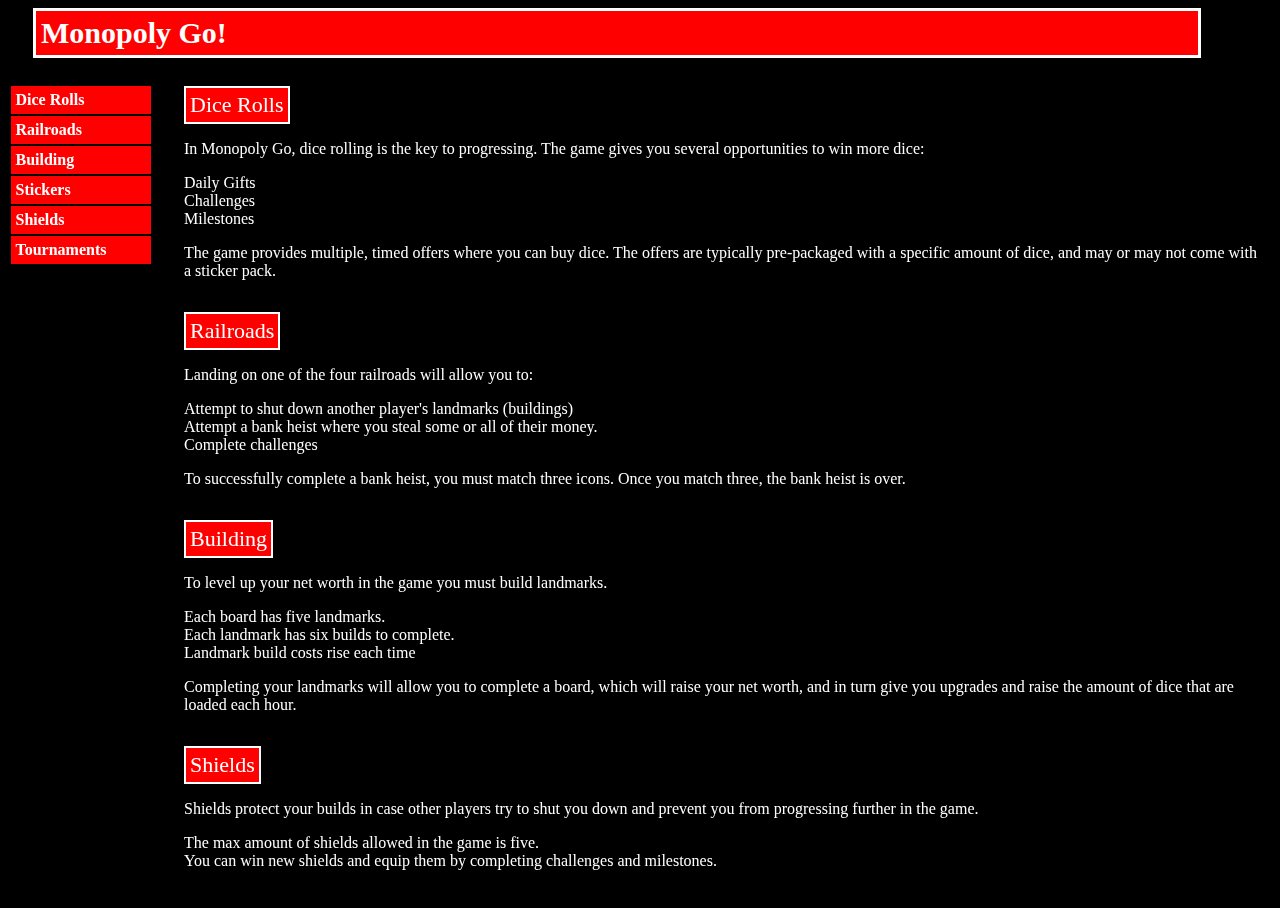
==== TechDocMonopolyGo.html @ 2c39edde "first commit" ====
<!DOCTYPE html>
<html lang="en">
<head>  
  <meta charset="utf-8">
  <meta name="viewport" content="width=device-width, initial-scale=1.0">
  <title>Monopoly Go Game Overview</title>
  <link rel="stylesheet" href="styles.css">
</head>
<body>

<header class="main_header">Monopoly Go! </header>
    <main id="main-doc">
        <nav id="navbar">
        <a href="#Dice_Rolls" class="nav-link">Dice Rolls</a>
        <a href="#Railroads" class="nav-link">Railroads</a>
        <a href="#Building" class="nav-link">Building</a>
        <a href="#Stickers" class="nav-link">Stickers</a>
        <a href="#Shields" class="nav-link">Shields</a>
        <a href="#Tournaments" class="nav-link">Tournaments</a>
        </nav>

        <div>
        <section class="main-section" id="Dice_Rolls">
        <header>Dice Rolls</header>
        <p>In Monopoly Go, dice rolling is the key to progressing. The game gives you several opportunities to win more dice: </p>
        <li>Daily Gifts</li>
        <li>Challenges</li>
        <li>Milestones</li>
        <p>The game provides multiple, timed offers where you can buy dice. The offers are typically pre-packaged with a specific amount of dice, and may or may not come with a sticker pack. </p> 
        </section>
        
        <section class="main-section" id="Railroads">
        <header>Railroads</header>
        <p>Landing on one of the four railroads will allow you to: </p>
        <li>Attempt to shut down another player's landmarks (buildings)</li>
        <li>Attempt a bank heist where you steal some or all of their money. </li>
        <li>Complete challenges</li>
        <p>To successfully complete a bank heist, you must match three icons. Once you match three, the bank heist is over.</p>
        </section>
    
        <section class="main-section" id="Building">
        <header>Building</header>
        <p>To level up your net worth in the game you must build landmarks. </p>
        <li>Each board has five landmarks.</li>
        <li>Each landmark has six builds to complete.</li>
        <li>Landmark build costs rise each time</li>
        <p>Completing your landmarks will allow you to complete a board, which will raise your net worth, and in turn give you upgrades and raise the amount of dice that are loaded each hour. </p>
        </section>
    
        <section class="main-section" id="Shields">
        <header>Shields</header>
        <p>Shields protect your builds in case other players try to shut you down and prevent you from progressing further in the game. </p>
        <li>The max amount of shields allowed in the game is five. </li>
        <li>You can win new shields and equip them by completing challenges and milestones.</li>
        <li>To replenish your shields you must roll and land on a tile with a shield on it.</li>
        <p>Each time a player attempts to shutdown a landmark on your board, one of your shields will disappear. Once all of your shields disappear your buildings will be able to be shutdown, which means you will need to pay to rebuild/fix them</p>
        </section>
    
        <section class="main-section" id="Stickers">
        <header>Stickers</header>
        <p>The game gifts you prizes which sometimes include a sticker pack. Each pack may contain anywhere from one to 6 stickers. </p>
        <li>There is a different color for different levels of stickers.</li>
        <li>Each sticker has a specific number of stars on them, which represents its level.</li>
        <li>You exchange or gift stickers to friends.</li>
        <p>A sticker pack with a number six means that it includes atleast one sticker with six stars.</p>
        </section>
    
        <section class="main-section" id="Tournaments">
        <header>Tournaments</header>
        <p>The Tournaments in Monopoly Go are a great way to level up and progress through the game faster. Each tournament is about twenty-four hours long and at the end you recieve awards if you place high enough. These include: </p>
        <li>Sticker Packs</li>
        <li>Dice</li>
        <li>Money</li>
        <p>By using the monopoly multiplier during tournaments, you can maximize your rewards and get ahead in tournaments to win the best of prizes.</p>
        </section>
       </div> 
  </main>
</body>
<html>
---- styles.css ----
html {
  width: 100vw;
  height: 100vh;
}

body {
  display: block;
  font-family: verdana, sans serif;
  height: 100vh;
  background-color: black;
}

#navbar {
    display: flex;
    flex-direction: column;
    position: fixed;
    top: 75px;
    left: -0.5px;
    font-size: 16px;
    margin: 10px;
    font-weight: 900;
}

.nav-link {
  text-decoration: none;
  color: white;
  background-color: red;
  border: red solid 1px;
  padding: 4px;
  margin: 1px;
  width: 130px;
  
}

#navbar :hover {
  color: gold;
  transition: color 2s;
  font-size: 18px;
  transition-property: font-size;
  transition-duration: 1s;
  transition-delay: 0.1s;
}

#navbar :active {
  color: black;
}

.main_header {
  font-size: 30px;
  border: white solid 3px;
  padding: 5px;
  font-weight: 900;
  text-align: left;
  width: 90vw;
  position: fixed;
  background-color: red;
  margin-left: 25px;
  color: white;
}

#main-doc {
    display: flex;
    flex-direction: row;
    width: 100%;
    height: 90vh;
    position: absolute;
    top: 60px;
    overflow: scroll;
}

div {
  position: absolute;
  left: 150px;
  margin: 10px;
}


.main-section {
    display: flex;
    flex-direction: column;
    justify-content: center;
    align-items: flex-start;
    position: relative;
    bottom: 0;
    overflow: scroll;
    color: white;
}

section {
  margin: 16px;
}

header {
  font-size: 22px;
  color: white;
  border: white solid 2px;
  background-color: red;
  padding: 4px;
}

@media (width: 400px){

  header {
    color: blue;
    font-size: 18px;
  }
  
.nav-link {
  font-size: 10px;
  color: gold;
  background-color: red;
  width: 75px;

}

}
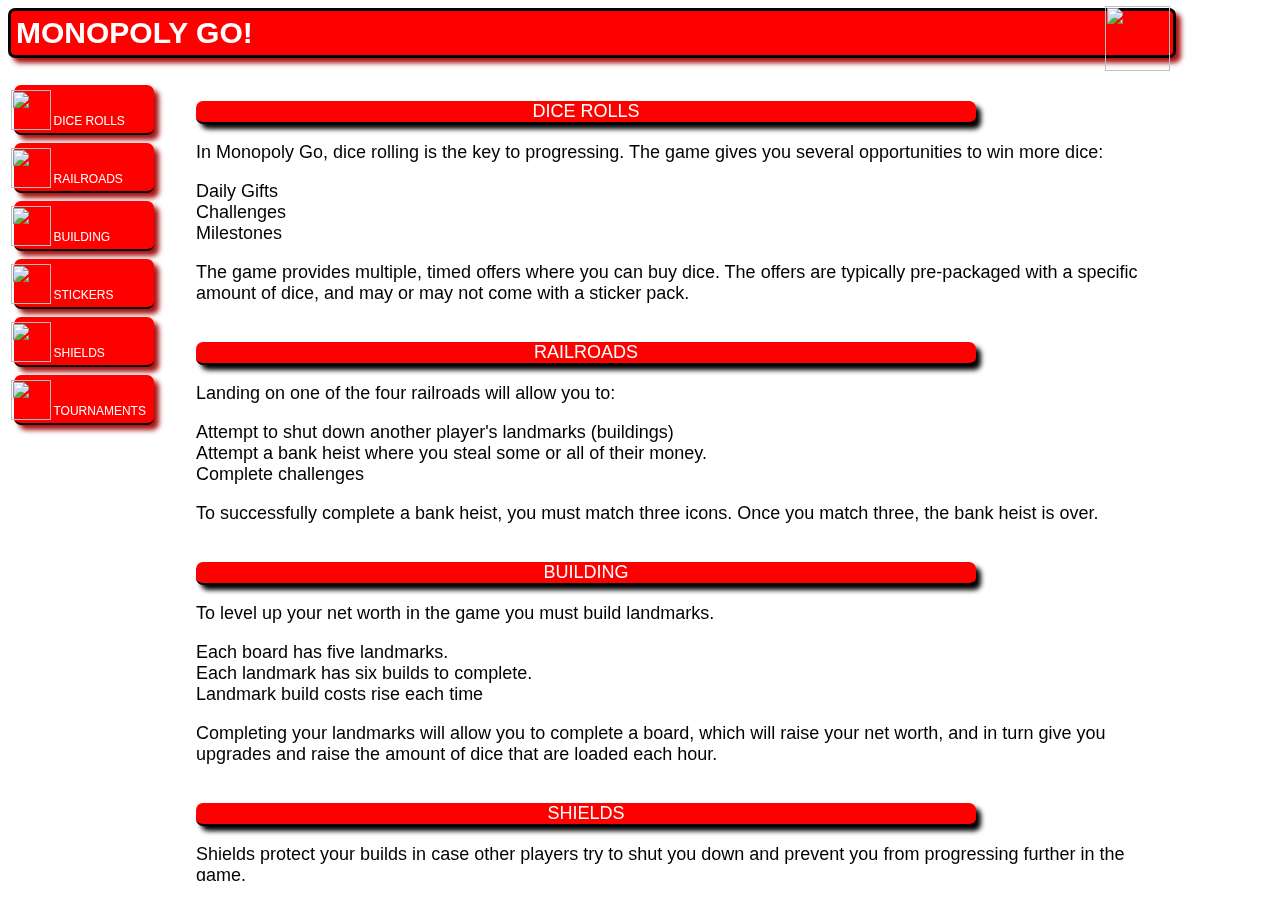
==== commit fab81631: "images added" ====
--- a/TechDocMonopolyGo.html
+++ b/TechDocMonopolyGo.html
@@ -8,18 +8,22 @@
 </head>
 <body>
 
-<header class="main_header">Monopoly Go! </header>
+<header class="main_header">Monopoly Go! 
+<img src="/Users/sarahcooper/repos/assignments/Monopolygo/Dice-in-white-color-on-transparent-background-PNG.png"</header>
     <main id="main-doc">
+        <div class="nav">
         <nav id="navbar">
-        <a href="#Dice_Rolls" class="nav-link">Dice Rolls</a>
-        <a href="#Railroads" class="nav-link">Railroads</a>
-        <a href="#Building" class="nav-link">Building</a>
-        <a href="#Stickers" class="nav-link">Stickers</a>
-        <a href="#Shields" class="nav-link">Shields</a>
-        <a href="#Tournaments" class="nav-link">Tournaments</a>
+        <a href="#Dice_Rolls" class="nav-link"><img class="nav_dice" src="/Users/sarahcooper/repos/assignments/Monopolygo/Dice-in-white-color-on-transparent-background-PNG.png">Dice Rolls</a>
+        <a href="#Railroads" class="nav-link"><img class="nav_dice" src="/Users/sarahcooper/repos/assignments/Monopolygo/Dice-in-white-color-on-transparent-background-PNG.png">Railroads</a>
+        <a href="#Building" class="nav-link"><img class="nav_dice" src="/Users/sarahcooper/repos/assignments/Monopolygo/Dice-in-white-color-on-transparent-background-PNG.png">Building</a>
+        <a href="#Stickers" class="nav-link"><img class="nav_dice" src="/Users/sarahcooper/repos/assignments/Monopolygo/Dice-in-white-color-on-transparent-background-PNG.png">Stickers</a>
+        <a href="#Shields" class="nav-link"><img class="nav_dice" src="/Users/sarahcooper/repos/assignments/Monopolygo/Dice-in-white-color-on-transparent-background-PNG.png">Shields</a>
+        <a href="#Tournaments" class="nav-link"><img  class="nav_dice"src="/Users/sarahcooper/repos/assignments/Monopolygo/Dice-in-white-color-on-transparent-background-PNG.png">Tournaments</a>
         </nav>
+        </div>
+        
 
-        <div>
+        <div class="main-div">
         <section class="main-section" id="Dice_Rolls">
         <header>Dice Rolls</header>
         <p>In Monopoly Go, dice rolling is the key to progressing. The game gives you several opportunities to win more dice: </p>
--- a/styles.css
+++ b/styles.css
@@ -5,57 +5,83 @@
 
 body {
   display: block;
-  font-family: verdana, sans serif;
+  font-family: Futura,Trebuchet MS,Arial,sans-serif;
   height: 100vh;
-  background-color: black;
+  background-color: white;
+}
+
+img {
+  width: 65px;
+    height: 65px;
+    position: absolute;
+    top: -5px;
+    right: 3px;
+}
+
+
+
+.nav_dice {
+      width: 40px;
+      height: 40px;
+      position: relative;
+      top: 5px;
+      transition: all 0s;
 }
 
 #navbar {
     display: flex;
     flex-direction: column;
     position: fixed;
-    top: 75px;
     left: -0.5px;
-    font-size: 16px;
+    font-size: 12px;
     margin: 10px;
-    font-weight: 900;
+    font-weight: 500;  
+    
 }
 
 .nav-link {
   text-decoration: none;
+  text-align:left;
   color: white;
   background-color: red;
-  border: red solid 1px;
-  padding: 4px;
-  margin: 1px;
-  width: 130px;
-  
+  border-bottom: black solid 2px;
+  padding-bottom: 5px;
+  padding-right: 8px;
+  margin: 4px;
+  text-transform: uppercase;
+  border-radius: 7px;
+  box-shadow: 5px 5px 5px rgb(168, 20, 20);
 }
 
-#navbar :hover {
-  color: gold;
+.nav-link:hover .nav_dice {
+  transform: rotate(270deg);
+  transition: all 1s;
+}
+
+ #navbar :hover {
+  color: black;
   transition: color 2s;
-  font-size: 18px;
-  transition-property: font-size;
-  transition-duration: 1s;
-  transition-delay: 0.1s;
+  font-size: 16px;
+  transition: all 0.1s;
 }
 
 #navbar :active {
-  color: black;
+  color: gold;
 }
 
 .main_header {
   font-size: 30px;
-  border: white solid 3px;
+  border: black solid 3px;
   padding: 5px;
   font-weight: 900;
   text-align: left;
   width: 90vw;
   position: fixed;
   background-color: red;
-  margin-left: 25px;
+  box-shadow: 5px 5px 5px rgb(168, 20, 20);
   color: white;
+  text-transform: uppercase;
+  border-radius: 7px;
 }
 
 #main-doc {
@@ -66,9 +92,10 @@
     position: absolute;
     top: 60px;
     overflow: scroll;
+
 }
 
-div {
+.main-div {
   position: absolute;
   left: 150px;
   margin: 10px;
@@ -83,27 +110,30 @@
     position: relative;
     bottom: 0;
     overflow: scroll;
-    color: white;
+    color: black;
+    text-transform: none;
+    font-weight: 500;
 }
 
 section {
-  margin: 16px;
+  margin: 20px;
+  font-size: 18px;
 }
 
 header {
-  font-size: 22px;
+  font-size: 18px;
   color: white;
-  border: white solid 2px;
+  border-bottom: black solid 2px;
   background-color: red;
-  padding: 4px;
+  text-transform: uppercase;
+  border-radius: 7px;
+  box-shadow: 5px 5px 5px black;
+  width:780px;
+  text-align: center;
 }
 
+
 @media (width: 400px){
-
-  header {
-    color: blue;
-    font-size: 18px;
-  }
   
 .nav-link {
   font-size: 10px;
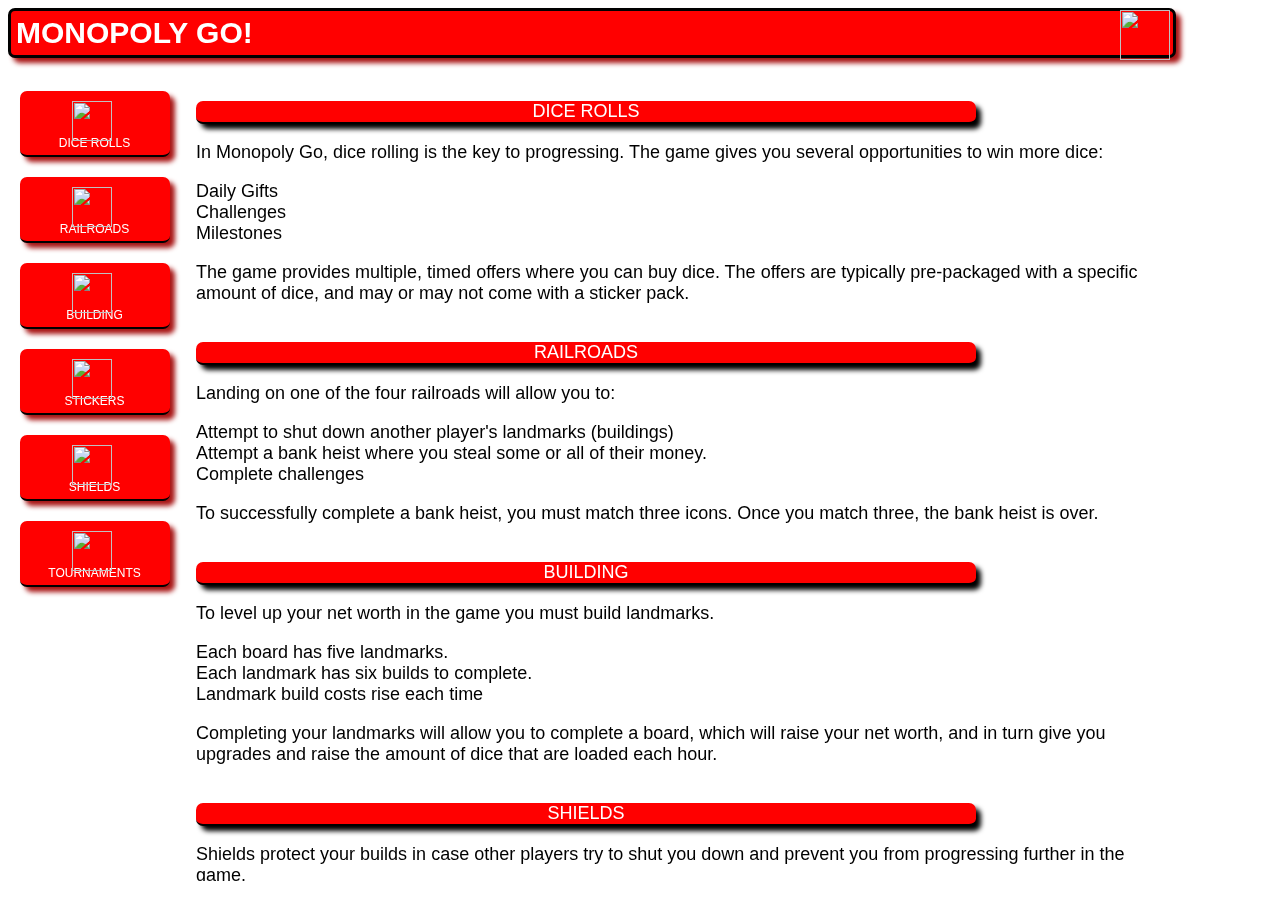
==== commit 2fc6ba38: "changes" ====
--- a/TechDocMonopolyGo.html
+++ b/TechDocMonopolyGo.html
@@ -9,10 +9,11 @@
 <body>
 
 <header class="main_header">Monopoly Go! 
-<img src="/Users/sarahcooper/repos/assignments/Monopolygo/Dice-in-white-color-on-transparent-background-PNG.png"</header>
+<img class="monopolyman" src="/Users/sarahcooper/repos/assignments/Monopolygo/monopolyman.svg"</header>
     <main id="main-doc">
+        <div class="sidebar"></div>
+        <nav id="navbar">
         <div class="nav">
-        <nav id="navbar">
         <a href="#Dice_Rolls" class="nav-link"><img class="nav_dice" src="/Users/sarahcooper/repos/assignments/Monopolygo/Dice-in-white-color-on-transparent-background-PNG.png">Dice Rolls</a>
         <a href="#Railroads" class="nav-link"><img class="nav_dice" src="/Users/sarahcooper/repos/assignments/Monopolygo/Dice-in-white-color-on-transparent-background-PNG.png">Railroads</a>
         <a href="#Building" class="nav-link"><img class="nav_dice" src="/Users/sarahcooper/repos/assignments/Monopolygo/Dice-in-white-color-on-transparent-background-PNG.png">Building</a>
@@ -20,6 +21,7 @@
         <a href="#Shields" class="nav-link"><img class="nav_dice" src="/Users/sarahcooper/repos/assignments/Monopolygo/Dice-in-white-color-on-transparent-background-PNG.png">Shields</a>
         <a href="#Tournaments" class="nav-link"><img  class="nav_dice"src="/Users/sarahcooper/repos/assignments/Monopolygo/Dice-in-white-color-on-transparent-background-PNG.png">Tournaments</a>
         </nav>
+        </div>
         </div>
         
 
--- a/styles.css
+++ b/styles.css
@@ -18,7 +18,25 @@
     right: 3px;
 }
 
+.monopolyman {
+  
+  width: 50px;
+  height: 50px;
+  top: -1px;
+}
 
+.nav {
+  display: flex;
+  flex-direction: column;
+  justify-content: center;
+  align-items: center;
+}
+
+.sidebar {
+  display: flex;
+  flex-direction: column;
+
+}
 
 .nav_dice {
       width: 40px;
@@ -40,22 +58,25 @@
 }
 
 .nav-link {
+  display: flex;
+  flex-direction: column;
+  justify-content: center;
+  align-items: center;
   text-decoration: none;
-  text-align:left;
   color: white;
   background-color: red;
   border-bottom: black solid 2px;
-  padding-bottom: 5px;
-  padding-right: 8px;
-  margin: 4px;
+  width: 140px;
+  padding: 5px;
+  margin: 10px;
   text-transform: uppercase;
   border-radius: 7px;
   box-shadow: 5px 5px 5px rgb(168, 20, 20);
 }
 
 .nav-link:hover .nav_dice {
-  transform: rotate(270deg);
-  transition: all 1s;
+  transform: rotate(1080deg);
+  transition: all 4s;
 }
 
  #navbar :hover {
